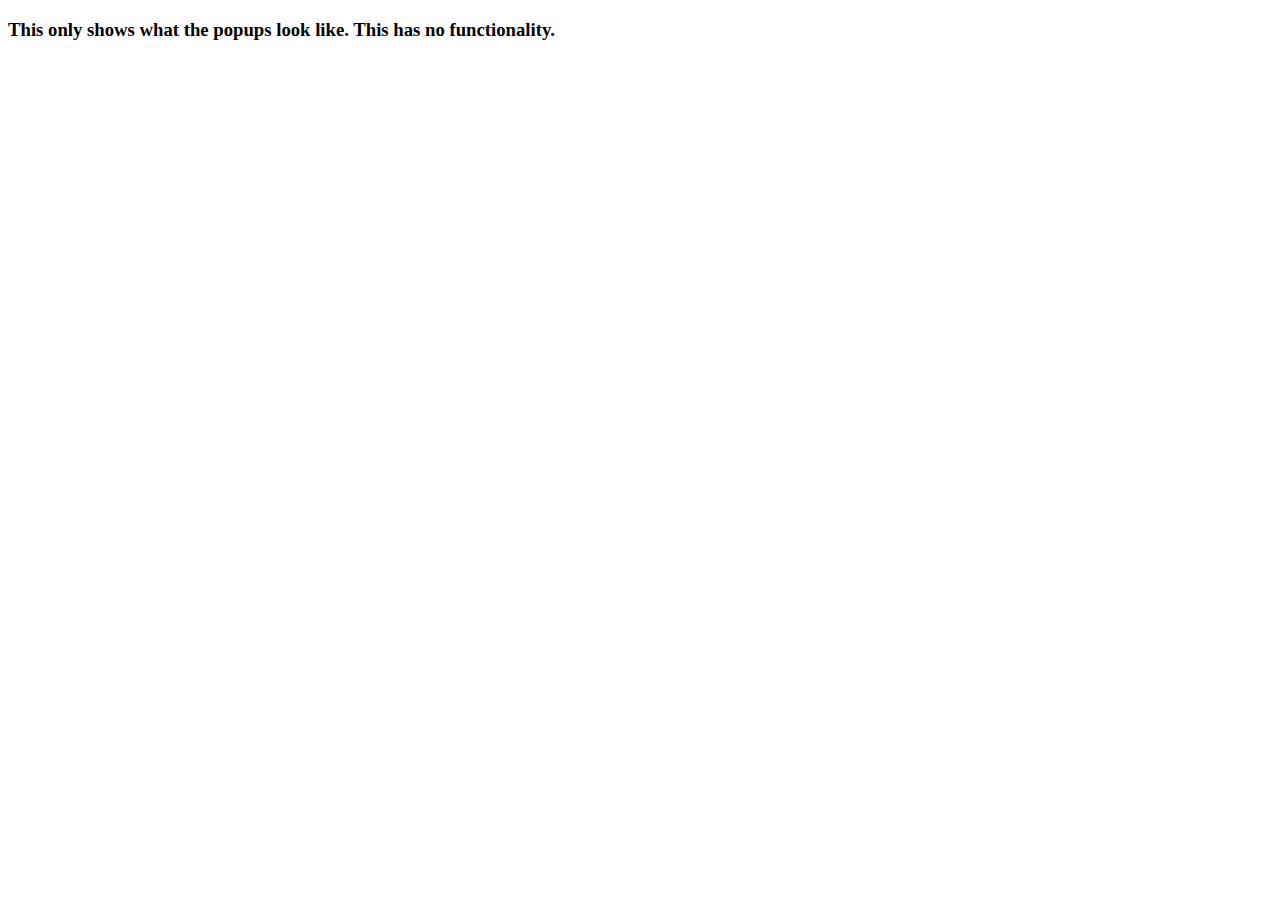
==== popup demo.html @ 89153895 "Add Local File And Demo File" ====
<!DOCTYPE html>
<!-- Made by Verpz https://github.com/Verpz/ Licensed Under Apache License 2.0 Details On GitHub-->
<html>

<head>
  <title>FOR TESTING ONLY</title>
  <h3>This only shows what the popups look like. This has no functionality.</h3>

</head>

<body>
</body>

</html>
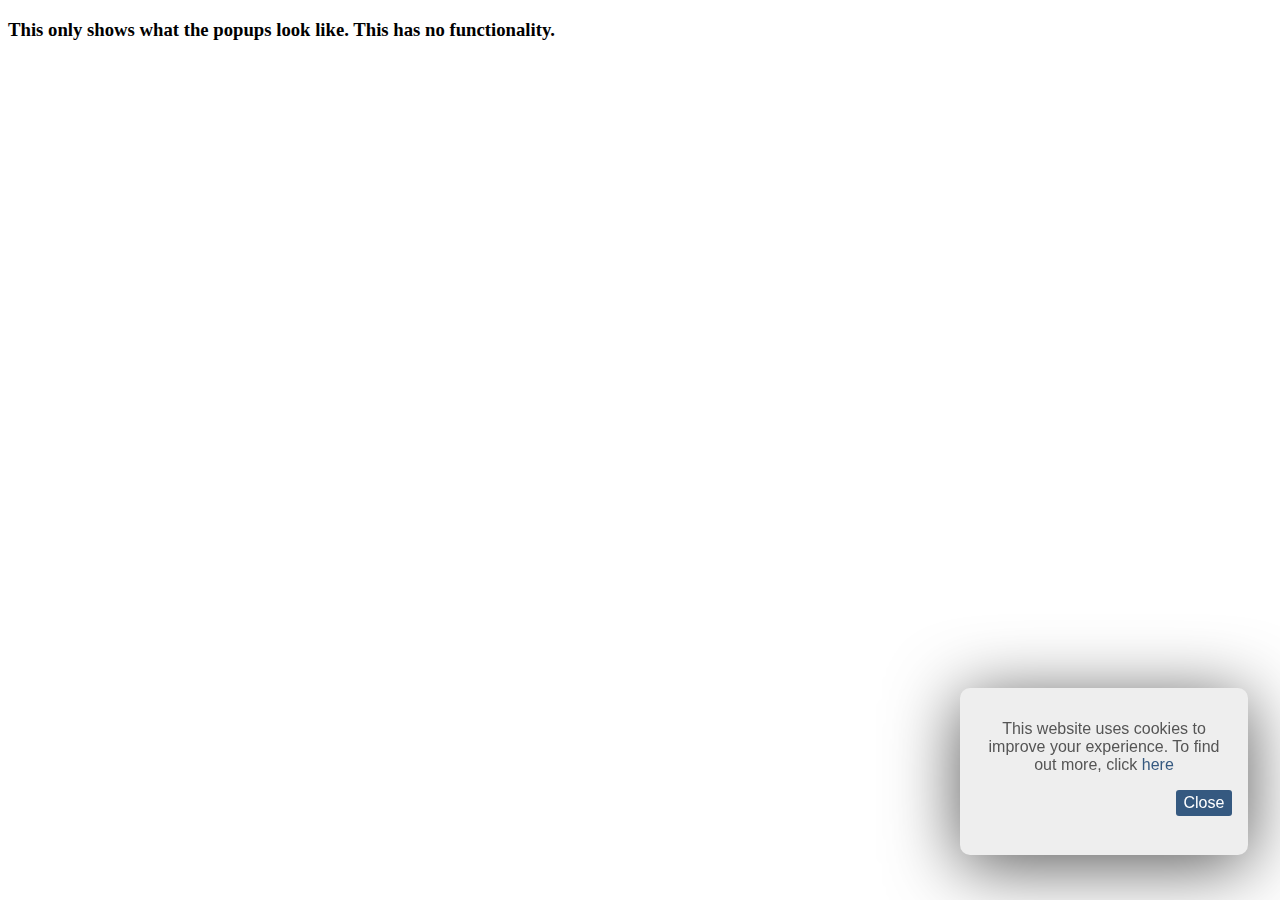
==== commit 59fced4d: "Test Popup" ====
--- a/popup demo.html
+++ b/popup demo.html
@@ -4,8 +4,15 @@
 
 <head>
   <title>FOR TESTING ONLY</title>
+  <link rel="stylesheet" href="cookie.css" />
   <h3>This only shows what the popups look like. This has no functionality.</h3>
+  <div>
+    <link rel="stylesheet" type="text/css" href="cookie.css">
+    <input type="checkbox" id="cookie-hide" />
+    <div class="cookie" id="cookie-exit"><p>This website uses cookies to improve your experience. To find out more, click<a href="#" target="_blank"> here</a></p>
+    <label for="cookie-hide">Close</label></div>
 
+  </div>
 </head>
 
 <body>
--- a/cookie.css
+++ b/cookie.css
@@ -0,0 +1,55 @@
+/* Made by Verpz https://github.com/Verpz/ Licensed Under Apache License 2.0 Details On GitHub */
+.cookie {
+  background: #EEE;
+  color: #555;
+  display: block;
+  width: 20%;
+  height: 15%;
+  right: 0;
+  left: 0;
+  bottom: 5%;
+  margin-left: 75%;
+  border-radius: 10px;
+  box-shadow: 0 10px 70px;
+  text-align: center;
+  position: fixed;
+  font-family: sans-serif, serif;
+  font-weight: 300;
+  z-index: 9999;
+}
+.cookie h1 {
+  font-family: sans-serif, serif;
+  font-weight: 300;
+  padding: 10px 10px 0 10px;
+}
+.cookie p {
+  padding: 0 10px 10px 10px;
+  margin-bottom: 2.5%;
+}
+.cookie a {
+  color: #355980;
+  text-decoration: none;
+  transition: all 0.2s linear;
+}
+.cookie a:hover {
+  color: #000;
+}
+#cookie-hide:checked ~ #cookie-exit {
+  display: none;
+}
+#cookie-hide {
+  position: fixed;
+  left: 100%;
+}
+#cookie-exit {
+  padding: 1em;
+  overflow: auto;
+}
+#cookie-exit label {
+  background: #355980;
+  color: white;
+  padding: 1.5% 3%;
+  cursor: pointer;
+  border-radius: 3px;
+  float: right;
+}
--- a/cookie.css
+++ b/cookie.css
@@ -0,0 +1,55 @@
+/* Made by Verpz https://github.com/Verpz/ Licensed Under Apache License 2.0 Details On GitHub */
+.cookie {
+  background: #EEE;
+  color: #555;
+  display: block;
+  width: 20%;
+  height: 15%;
+  right: 0;
+  left: 0;
+  bottom: 5%;
+  margin-left: 75%;
+  border-radius: 10px;
+  box-shadow: 0 10px 70px;
+  text-align: center;
+  position: fixed;
+  font-family: sans-serif, serif;
+  font-weight: 300;
+  z-index: 9999;
+}
+.cookie h1 {
+  font-family: sans-serif, serif;
+  font-weight: 300;
+  padding: 10px 10px 0 10px;
+}
+.cookie p {
+  padding: 0 10px 10px 10px;
+  margin-bottom: 2.5%;
+}
+.cookie a {
+  color: #355980;
+  text-decoration: none;
+  transition: all 0.2s linear;
+}
+.cookie a:hover {
+  color: #000;
+}
+#cookie-hide:checked ~ #cookie-exit {
+  display: none;
+}
+#cookie-hide {
+  position: fixed;
+  left: 100%;
+}
+#cookie-exit {
+  padding: 1em;
+  overflow: auto;
+}
+#cookie-exit label {
+  background: #355980;
+  color: white;
+  padding: 1.5% 3%;
+  cursor: pointer;
+  border-radius: 3px;
+  float: right;
+}
